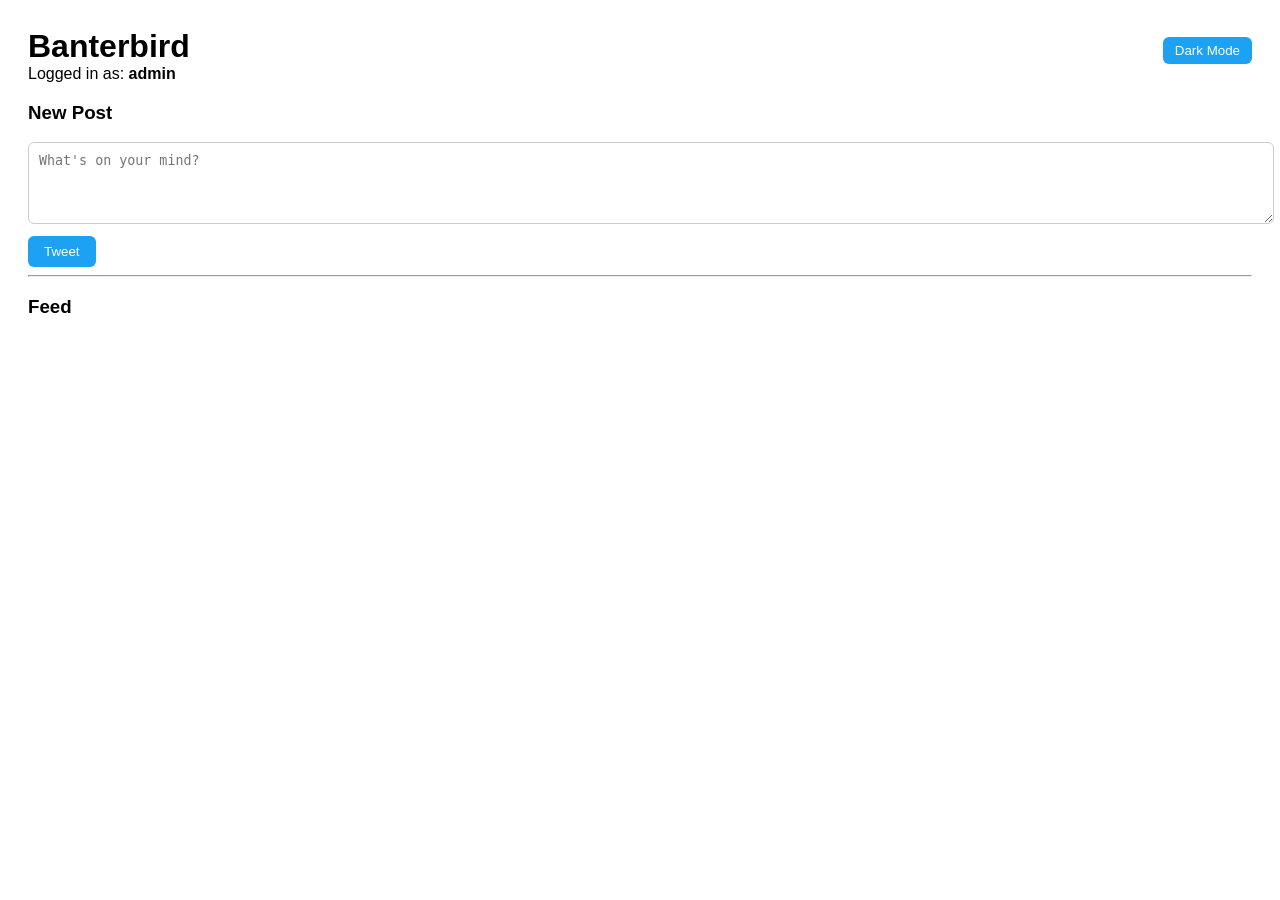
==== templates/index.html @ 3df32f39 "New format Light/darlk mode, pfp, clean tweet and text layout, good headers" ====
<!DOCTYPE html>
<html>
<head>
    <title>Banterbird</title>
    <script src="/static/js/app.js" defer></script>
    <link rel="stylesheet" href="/static/css/style.css">
</head>
<body>
    <div style="display: flex; justify-content: space-between; align-items: center;">
        <h1 style="margin: 0;">Banterbird</h1>
        <button id="modeToggle" onclick="toggleMode()" style="
            padding: 6px 12px;
            border: none;
            background-color: #1da1f2;
            color: white;
            border-radius: 6px;
            cursor: pointer;
        ">Dark Mode</button>
    </div>
    
    <div>
        Logged in as: <strong id="username">admin</strong>
    </div>
    <div>
        <h3>New Post</h3>
        <textarea id="postInput" placeholder="What's on your mind?"></textarea><br>
        <button onclick="submitPost()">Tweet</button>
    </div>
    <hr>
    <h3>Feed</h3>
    <div id="feed"></div>

    <template id="post-template">
        <div class="post">
            <img class="profile-pic" src="https://i.ytimg.com/vi/42zBWAuEeO4/maxresdefault.jpg?sqp=-oaymwEmCIAKENAF8quKqQMa8AEB-AH-CYAC0AWKAgwIABABGGUgVChLMA8=&rs=AOn4CLARaTPP5WDKZITPOBidqCVIBbwe5g" alt="Profile Picture">
            <div class="post-content">
                <p><strong class="username"></strong>: <span class="message"></span></p>
                <small class="timestamp"></small>
            </div>
        </div>
    </template>
</body>
</html>
---- static/css/style.css ----
/* Base styling (light mode by default) */

body {
    font-family: sans-serif;
    background-color: #fff;
    color: #000;
    padding: 20px;
}

h1, h3 {
    color: inherit;
}

#feed {
    margin-top: 30px;
}

.post {
    background-color: #f0f0f0;
    padding: 12px 16px;
    margin-bottom: 12px;
    border-radius: 8px;
    display: flex;
    align-items: center;
    gap: 12px;
    box-shadow: 0 2px 6px rgba(0, 0, 0, 0.05);
}

.profile-pic {
    width: 32px;
    height: 32px;
    border-radius: 50%;
    object-fit: cover;
}

.post-content {
    flex-grow: 1;
}

textarea#postInput {
    width: 100%;
    min-height: 60px;
    padding: 10px;
    border-radius: 6px;
    border: 1px solid #ccc;
    background-color: #fff;
    color: #000;
}

button {
    margin-top: 8px;
    padding: 8px 16px;
    border: none;
    background-color: #1da1f2;
    color: white;
    border-radius: 6px;
    cursor: pointer;
}

button:hover {
    background-color: #0d8ddb;
}

small.timestamp {
    display: block;
    color: #555;
    margin-top: 4px;
    font-size: 0.8em;
}

/* Dark Mode Overrides */
body.dark-mode {
    background-color: #000;
    color: white;
}

body.dark-mode textarea#postInput {
    background-color: #222;
    color: white;
    border: 1px solid #444;
}

body.dark-mode .post {
    background-color: #111;
    box-shadow: 0 2px 6px rgba(255, 255, 255, 0.05);
}

body.dark-mode small.timestamp {
    color: #aaa;
}
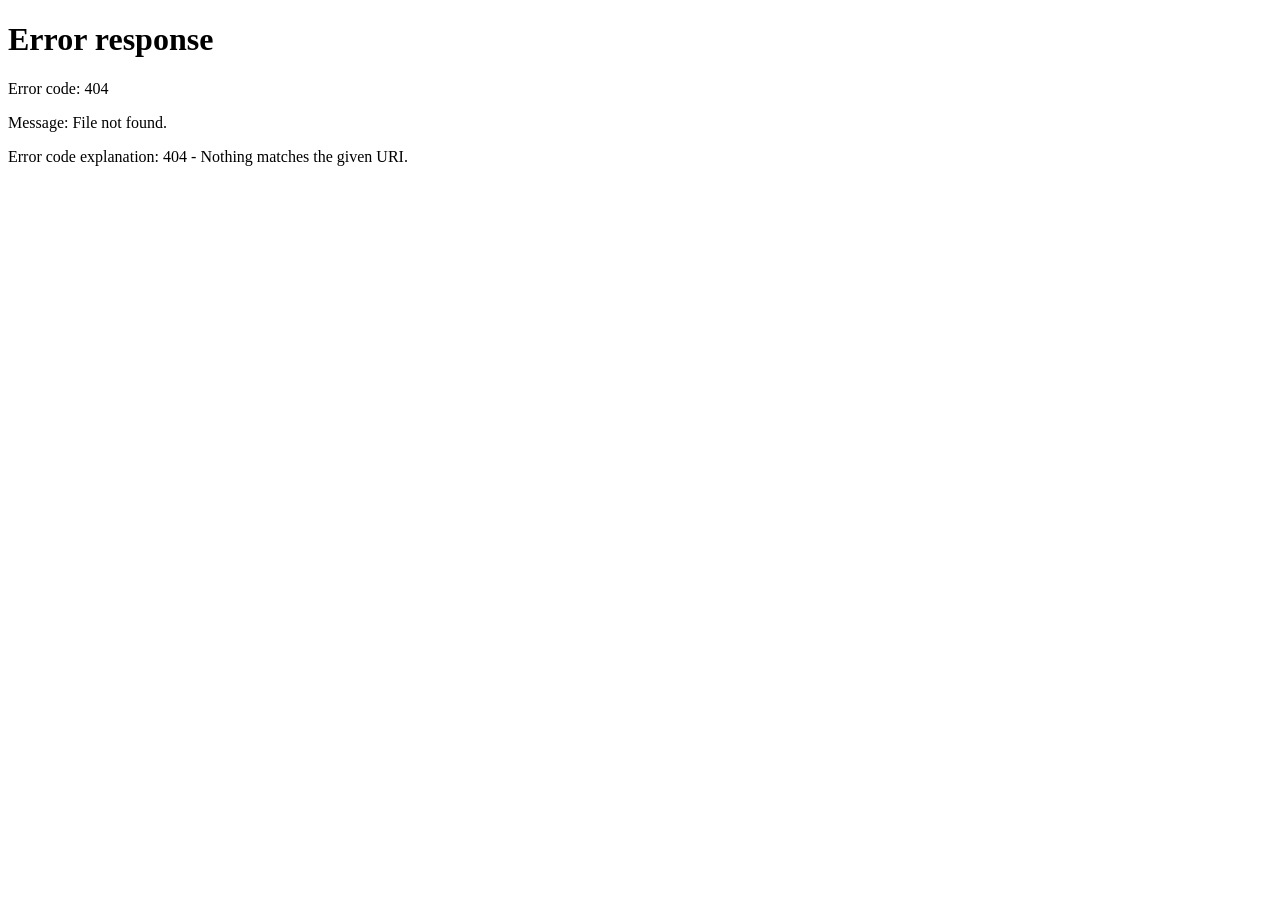
==== commit 3a718fb8: "Login page I have a Login page" ====
--- a/templates/index.html
+++ b/templates/index.html
@@ -19,7 +19,7 @@
     </div>
     
     <div>
-        Logged in as: <strong id="username">admin</strong>
+        Logged in as: <strong id="username">Bob</strong>
     </div>
     <div>
         <h3>New Post</h3>
@@ -39,5 +39,8 @@
             </div>
         </div>
     </template>
+    <script>
+        document.getElementById("username").innerText = localStorage.getItem("username")
+    </script>
 </body>
 </html>
